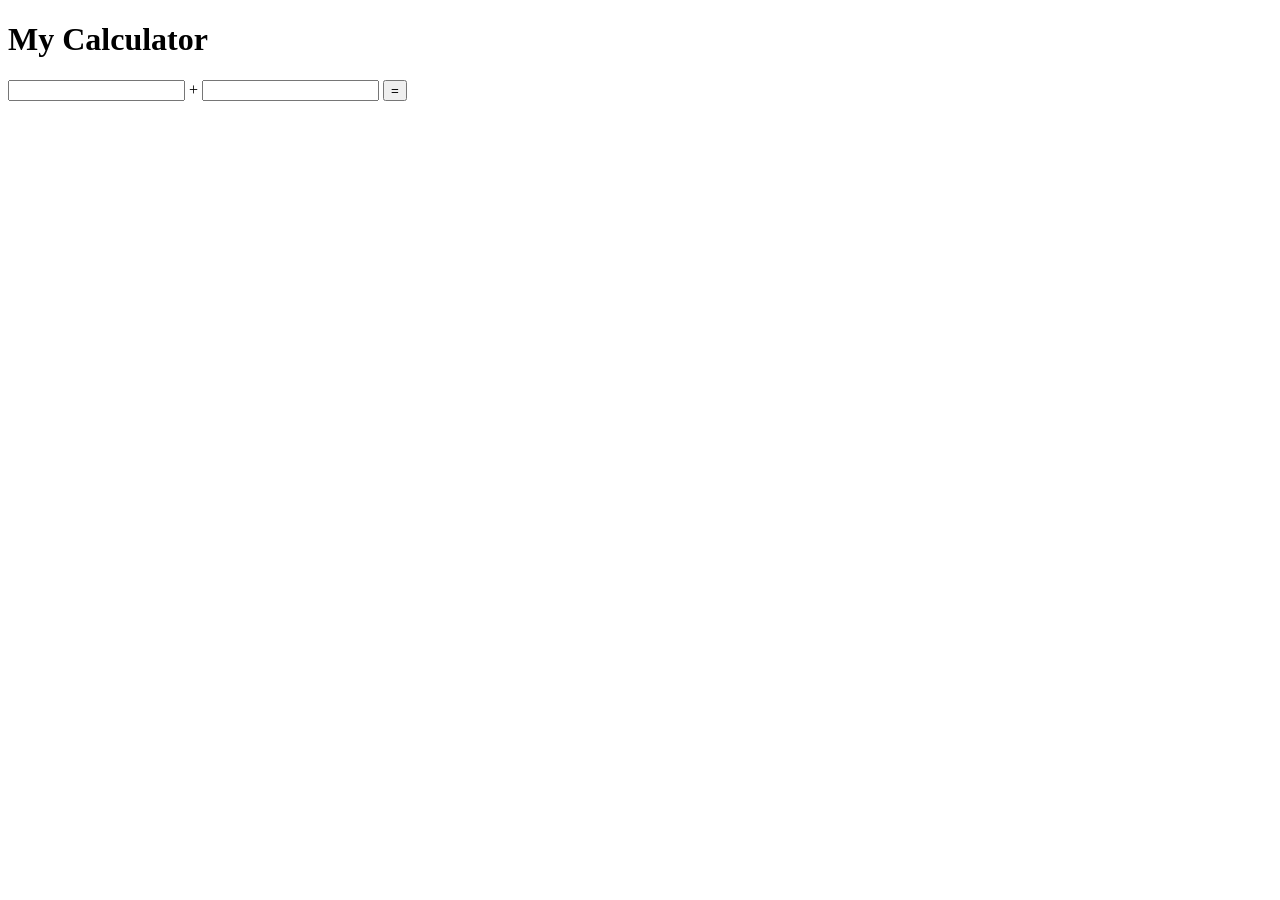
==== index.html @ 80b4e5b0 "Rename CalculatorApp/index.html to index.html" ====
<!DOCTYPE html>
<html>
<body>
<h1>My Calculator</h1>

<input type="number" id="num1">
+
<input type="number" id="num2">

<button onclick="calculate()">=</button>

<p id="result"></p>

<script src="script.js"></script>

</body>
</html>
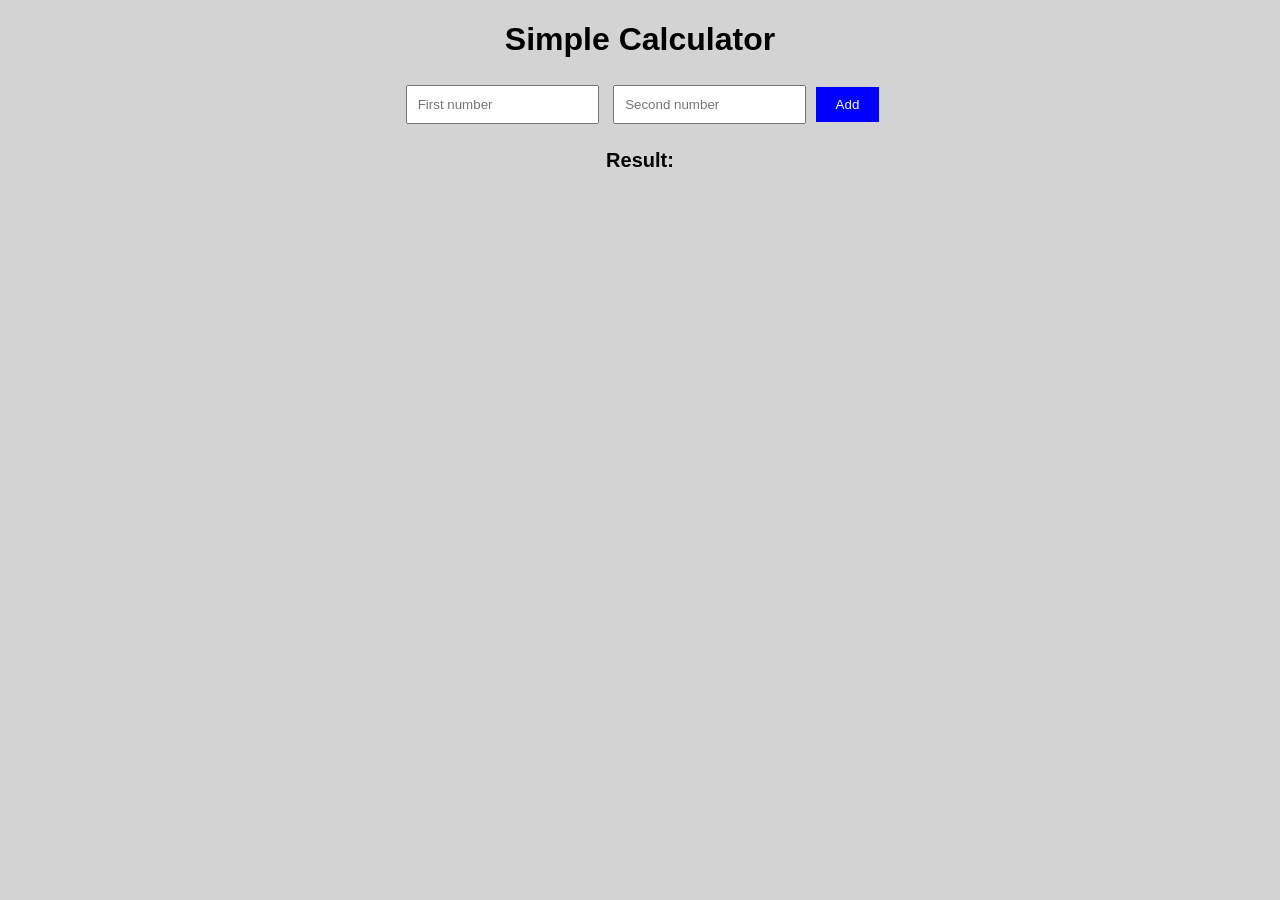
==== commit fd070b4e: "index.html" ====
--- a/index.html
+++ b/index.html
@@ -1,17 +1,24 @@
 <!DOCTYPE html>
 <html>
+<head>
+    <title>My Calculator</title>
+
+    <!-- Connect CSS -->
+    <link rel="stylesheet" href="style.css">
+</head>
 <body>
-<h1>My Calculator</h1>
 
-<input type="number" id="num1">
-+
-<input type="number" id="num2">
+    <h1>Simple Calculator</h1>
 
-<button onclick="calculate()">=</button>
+    <input type="number" id="num1" placeholder="First number">
+    <input type="number" id="num2" placeholder="Second number">
 
-<p id="result"></p>
+    <button onclick="calculate()">Add</button>
 
-<script src="script.js"></script>
+    <p id="result">Result: </p>
+
+    <!-- Connect JavaScript -->
+    <script src="script.js"></script>
 
 </body>
 </html>
--- a/style.css
+++ b/style.css
@@ -0,0 +1,22 @@
+body {
+    font-family: Arial, sans-serif;
+    text-align: center;
+    background-color: lightgray;
+}
+
+input {
+    padding: 10px;
+    margin: 5px;
+}
+
+button {
+    padding: 10px 20px;
+    background-color: blue;
+    color: white;
+    border: none;
+}
+
+p {
+    font-size: 20px;
+    font-weight: bold;
+}
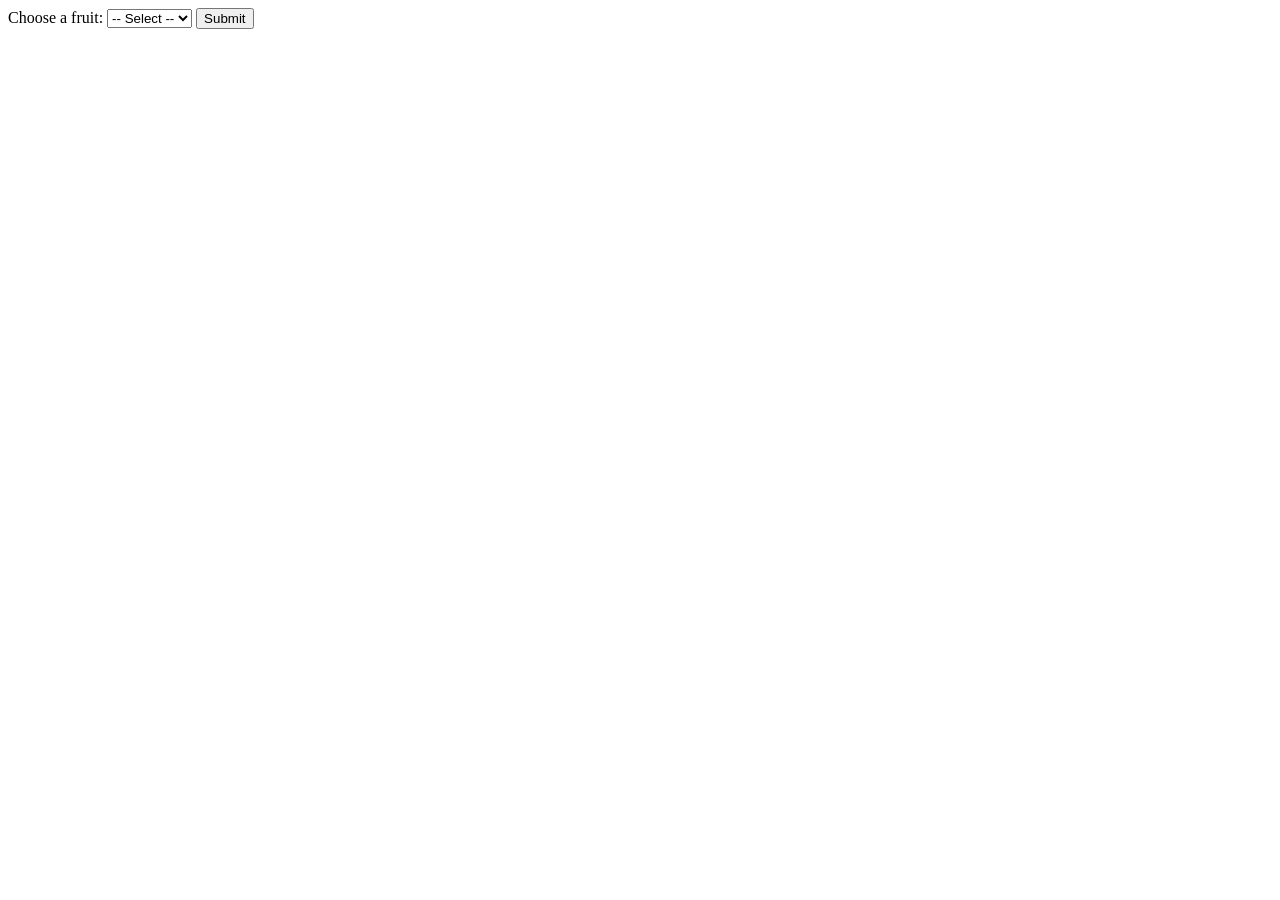
==== commit 51745bfe: "Update index.html" ====
--- a/index.html
+++ b/index.html
@@ -1,23 +1,23 @@
 <!DOCTYPE html>
 <html>
 <head>
-    <title>My Calculator</title>
-
-    <!-- Connect CSS -->
-    <link rel="stylesheet" href="style.css">
+    <title>Choose Data</title>
 </head>
 <body>
 
-    <h1>Simple Calculator</h1>
+    <label for="fruit">Choose a fruit:</label>
 
-    <input type="number" id="num1" placeholder="First number">
-    <input type="number" id="num2" placeholder="Second number">
+    <select id="fruit">
+        <option value="">-- Select --</option>
+        <option value="Apple">Apple</option>
+        <option value="Orange">Orange</option>
+        <option value="Banana">Banana</option>
+    </select>
 
-    <button onclick="calculate()">Add</button>
+    <button onclick="showChoice()">Submit</button>
 
-    <p id="result">Result: </p>
+    <p id="result"></p>
 
-    <!-- Connect JavaScript -->
     <script src="script.js"></script>
 
 </body>
